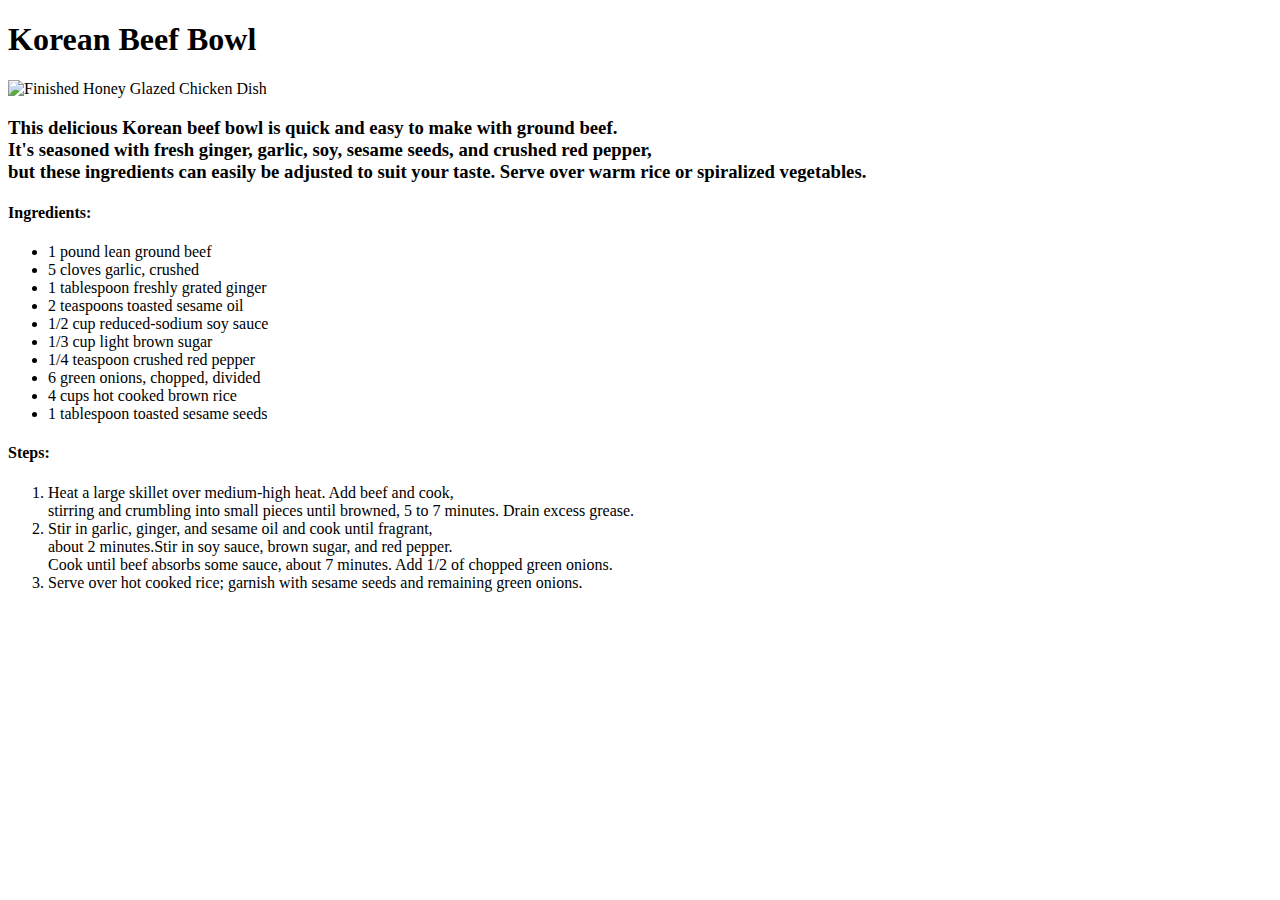
==== recipes/beef.html @ b2c6a739 "Finished the two other recipe pages" ====
<!DOCTYPE html>
<html lang="en">
<head>
        <meta charset="UTF-8">
        <meta name="viewport" content="width=device-width, initial-scale=1.0">
        <title>Korean Beef Bowl</title>
</head>
    <body>
        <h1>Korean Beef Bowl</h1>

        <img src="img/beef.png" alt="Finished Honey Glazed Chicken Dish" height="auto" width="50%">

        <h3>
            This delicious Korean beef bowl is quick and easy to make with ground beef.<br>
            It's seasoned with fresh ginger, garlic, soy, sesame seeds, and crushed red pepper,<br>
            but these ingredients can easily be adjusted to suit your taste. Serve over warm rice or spiralized vegetables.
        </h3>
        
        <h4>Ingredients:</h4>
        <ul>
            <li>1 pound lean ground beef</li>
            <li>5 cloves garlic, crushed</li>
            <li>1 tablespoon freshly grated ginger</li>
            <li>2 teaspoons toasted sesame oil</li>
            <li>1/2 cup reduced-sodium soy sauce</li>
            <li>1/3 cup light brown sugar</li>
            <li>1/4 teaspoon crushed red pepper</li>
            <li>6 green onions, chopped, divided</li>
            <li>4 cups hot cooked brown rice</li>
            <li>1 tablespoon toasted sesame seeds</li>
        </ul>

        <h4>Steps:</h4>
        <ol>
            <li>
                Heat a large skillet over medium-high heat. Add beef and cook,<br>
                stirring and crumbling into small pieces until browned, 5 to 7 minutes. Drain excess grease.
            </li>
            <li>
                Stir in garlic, ginger, and sesame oil and cook until fragrant,<br>
                about 2 minutes.Stir in soy sauce, brown sugar, and red pepper.<br>
                Cook until beef absorbs some sauce, about 7 minutes. Add 1/2 of chopped green onions.
            </li>
            <li>Serve over hot cooked rice; garnish with sesame seeds and remaining green onions.</li>
        </ol>
    </body>
</html>
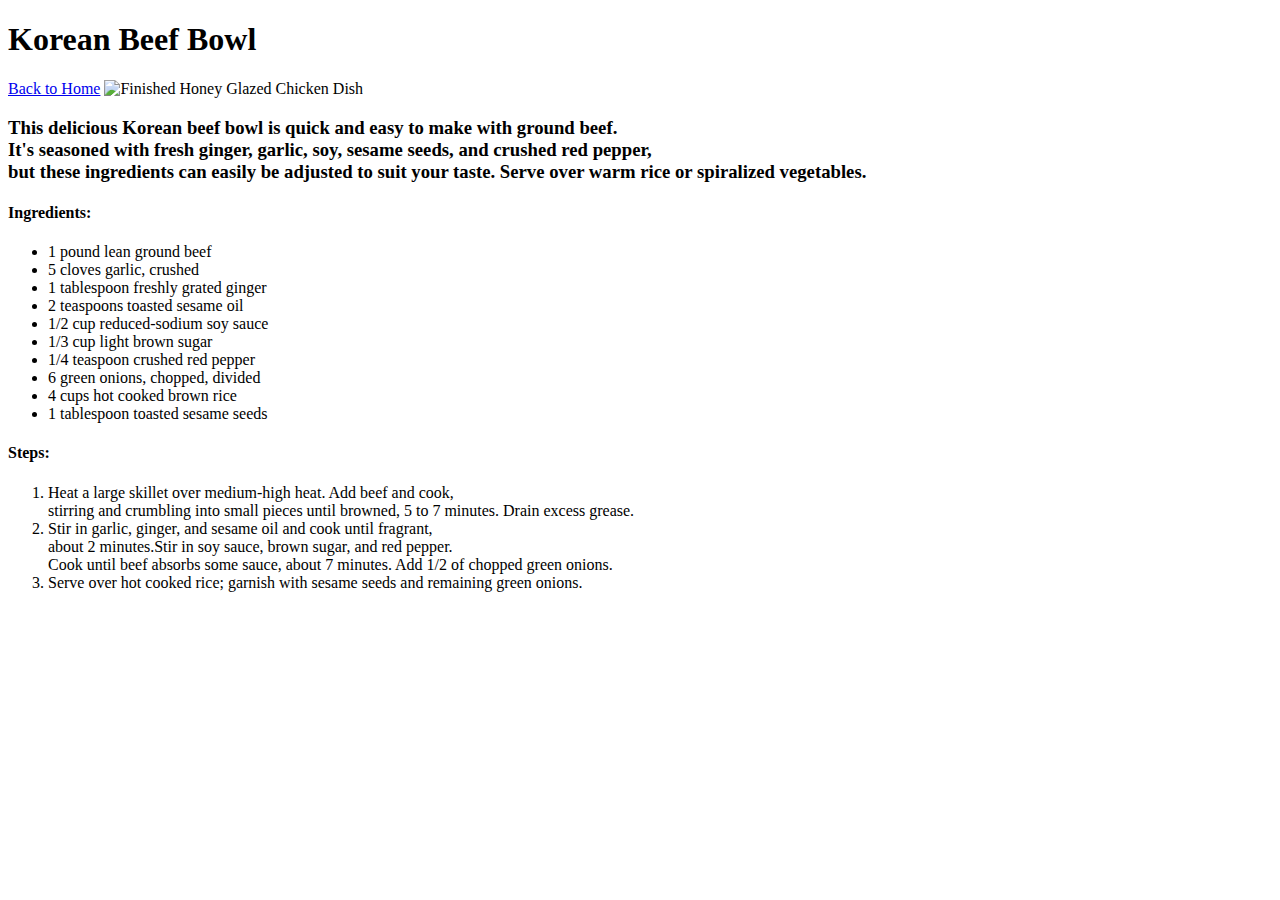
==== commit 093c96e5: "Created link back to index from recipe pages" ====
--- a/recipes/beef.html
+++ b/recipes/beef.html
@@ -7,6 +7,8 @@
 </head>
     <body>
         <h1>Korean Beef Bowl</h1>
+
+        <a href="../index.html">Back to Home</a>
 
         <img src="img/beef.png" alt="Finished Honey Glazed Chicken Dish" height="auto" width="50%">
 
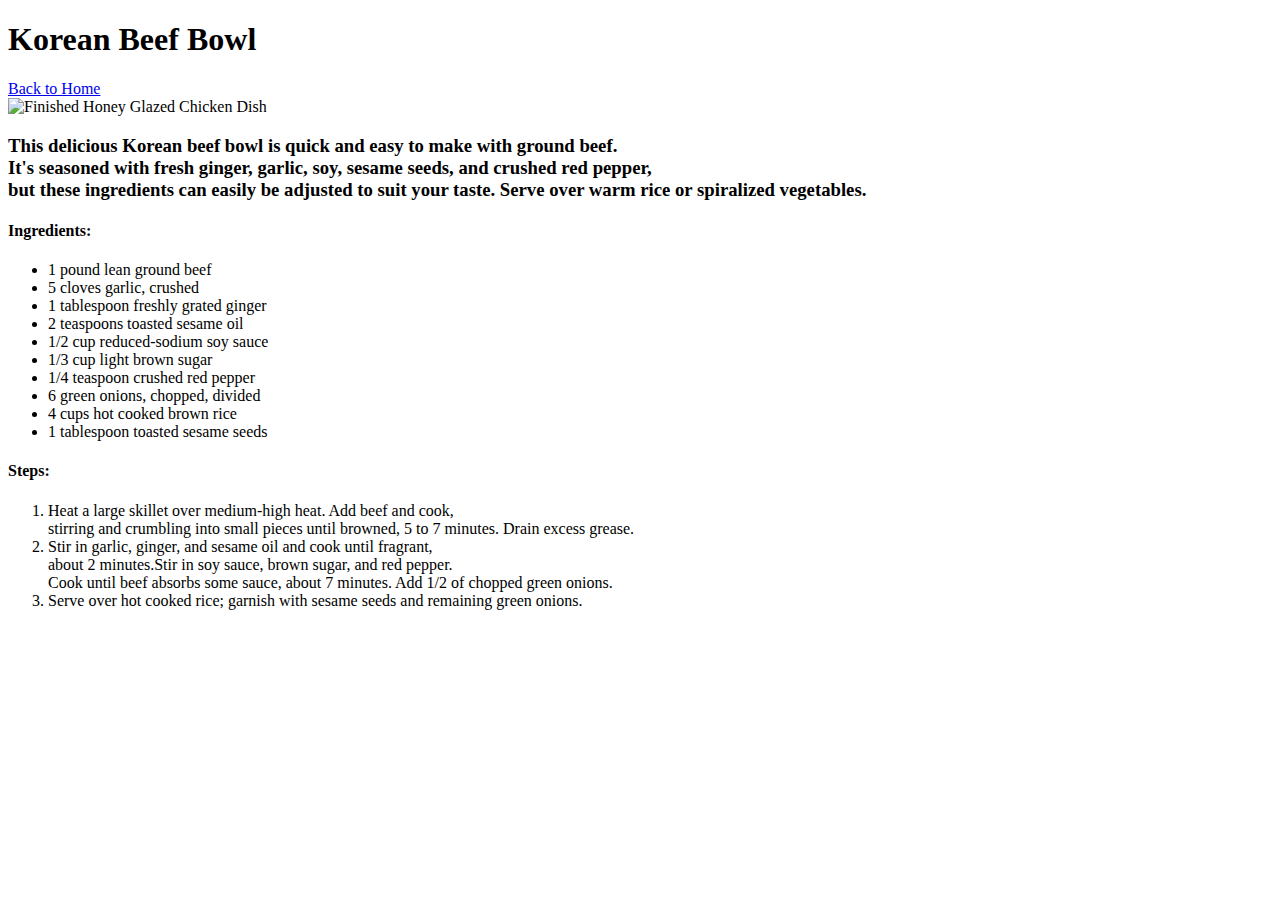
==== commit 4ddcd675: "Added <br> between home line and recipe imgs" ====
--- a/recipes/beef.html
+++ b/recipes/beef.html
@@ -9,7 +9,7 @@
         <h1>Korean Beef Bowl</h1>
 
         <a href="../index.html">Back to Home</a>
-
+        <br>
         <img src="img/beef.png" alt="Finished Honey Glazed Chicken Dish" height="auto" width="50%">
 
         <h3>
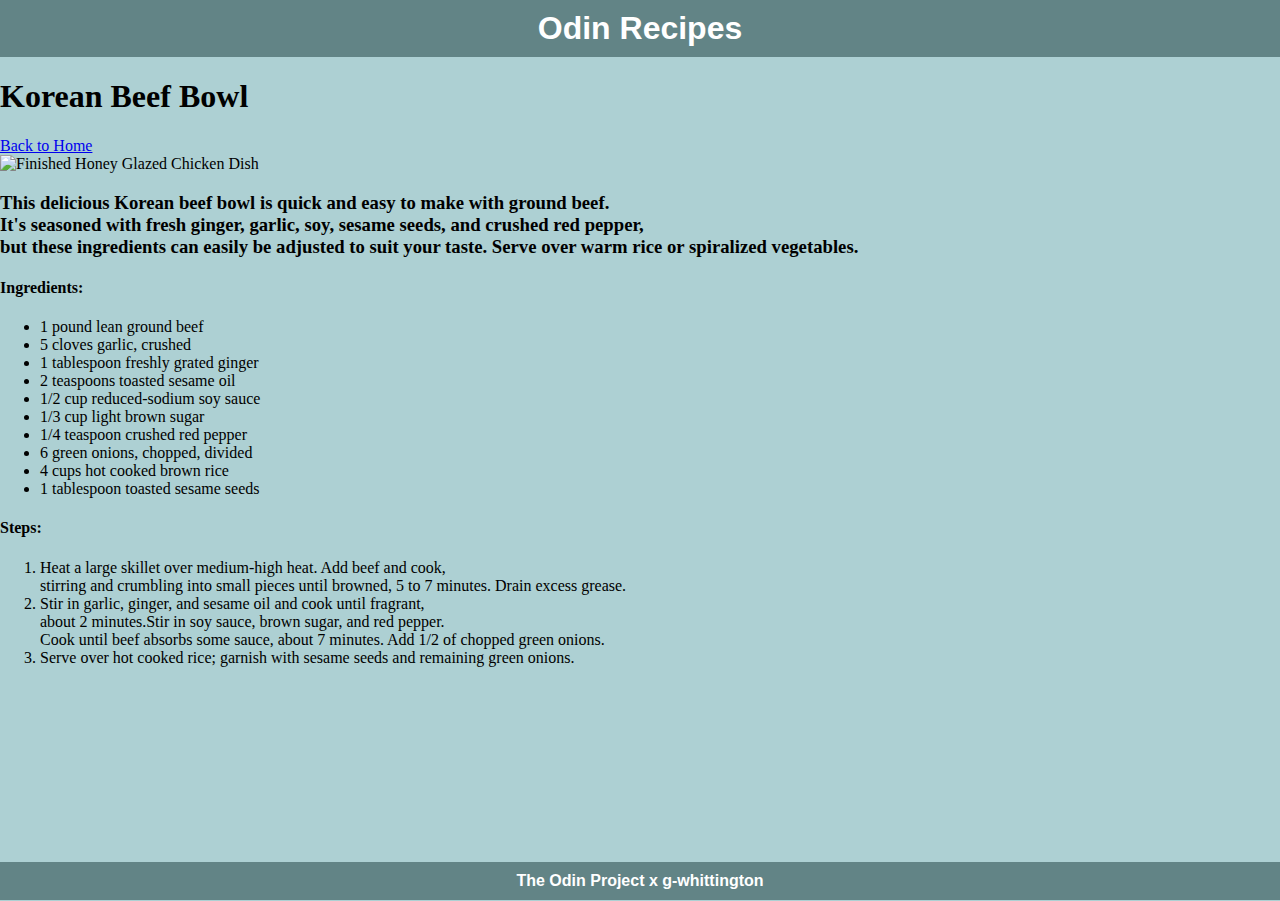
==== commit 2021faa2: "Style added to recipe pages and footer is now sticky" ====
--- a/recipes/beef.html
+++ b/recipes/beef.html
@@ -1,49 +1,58 @@
 <!DOCTYPE html>
 <html lang="en">
-<head>
-        <meta charset="UTF-8">
-        <meta name="viewport" content="width=device-width, initial-scale=1.0">
-        <title>Korean Beef Bowl</title>
-</head>
-    <body>
-        <h1>Korean Beef Bowl</h1>
+  <head>
+    <meta charset="UTF-8">
+    <meta name="viewport" content="width=device-width, initial-scale=1.0">
+    <link rel="stylesheet" href="../style.css">
+    <title>Korean Beef Bowl</title>
+  </head>
+  <body>
+    <div class="header">
+      <h1 class="heading">Odin Recipes</h1>
+    </div>
 
-        <a href="../index.html">Back to Home</a>
-        <br>
-        <img src="img/beef.png" alt="Finished Honey Glazed Chicken Dish" height="auto" width="50%">
+    <h1>Korean Beef Bowl</h1>
 
-        <h3>
-            This delicious Korean beef bowl is quick and easy to make with ground beef.<br>
-            It's seasoned with fresh ginger, garlic, soy, sesame seeds, and crushed red pepper,<br>
-            but these ingredients can easily be adjusted to suit your taste. Serve over warm rice or spiralized vegetables.
-        </h3>
-        
-        <h4>Ingredients:</h4>
-        <ul>
-            <li>1 pound lean ground beef</li>
-            <li>5 cloves garlic, crushed</li>
-            <li>1 tablespoon freshly grated ginger</li>
-            <li>2 teaspoons toasted sesame oil</li>
-            <li>1/2 cup reduced-sodium soy sauce</li>
-            <li>1/3 cup light brown sugar</li>
-            <li>1/4 teaspoon crushed red pepper</li>
-            <li>6 green onions, chopped, divided</li>
-            <li>4 cups hot cooked brown rice</li>
-            <li>1 tablespoon toasted sesame seeds</li>
-        </ul>
+    <a href="../index.html">Back to Home</a>
+    <br>
+    <img src="img/beef.png" alt="Finished Honey Glazed Chicken Dish" height="auto" width="50%">
 
-        <h4>Steps:</h4>
-        <ol>
-            <li>
-                Heat a large skillet over medium-high heat. Add beef and cook,<br>
-                stirring and crumbling into small pieces until browned, 5 to 7 minutes. Drain excess grease.
-            </li>
-            <li>
-                Stir in garlic, ginger, and sesame oil and cook until fragrant,<br>
-                about 2 minutes.Stir in soy sauce, brown sugar, and red pepper.<br>
-                Cook until beef absorbs some sauce, about 7 minutes. Add 1/2 of chopped green onions.
-            </li>
-            <li>Serve over hot cooked rice; garnish with sesame seeds and remaining green onions.</li>
-        </ol>
-    </body>
+    <h3>
+      This delicious Korean beef bowl is quick and easy to make with ground beef.<br>
+      It's seasoned with fresh ginger, garlic, soy, sesame seeds, and crushed red pepper,<br>
+      but these ingredients can easily be adjusted to suit your taste. Serve over warm rice or spiralized vegetables.
+    </h3>
+
+    <h4>Ingredients:</h4>
+    <ul>
+      <li>1 pound lean ground beef</li>
+      <li>5 cloves garlic, crushed</li>
+      <li>1 tablespoon freshly grated ginger</li>
+      <li>2 teaspoons toasted sesame oil</li>
+      <li>1/2 cup reduced-sodium soy sauce</li>
+      <li>1/3 cup light brown sugar</li>
+      <li>1/4 teaspoon crushed red pepper</li>
+      <li>6 green onions, chopped, divided</li>
+      <li>4 cups hot cooked brown rice</li>
+      <li>1 tablespoon toasted sesame seeds</li>
+    </ul>
+
+    <h4>Steps:</h4>
+    <ol>
+      <li>
+        Heat a large skillet over medium-high heat. Add beef and cook,<br>
+        stirring and crumbling into small pieces until browned, 5 to 7 minutes. Drain excess grease.
+      </li>
+      <li>
+        Stir in garlic, ginger, and sesame oil and cook until fragrant,<br>
+        about 2 minutes.Stir in soy sauce, brown sugar, and red pepper.<br>
+        Cook until beef absorbs some sauce, about 7 minutes. Add 1/2 of chopped green onions.
+      </li>
+      <li>Serve over hot cooked rice; garnish with sesame seeds and remaining green onions.</li>
+    </ol>
+
+    <div class="footer">
+      <h6 class="heading">The Odin Project x g-whittington</h6>
+    </div>
+  </body>
 </html>--- a/style.css
+++ b/style.css
@@ -0,0 +1,35 @@
+/* forces footer to bottom */
+body {
+    margin: 0;
+    position: relative;
+    min-height: 95vh;
+    padding-bottom: 46px;
+    background-color: #add0d3;
+}
+
+.header,
+.footer {
+    background-color: #628486;
+    text-align: center;
+    padding-top: 10px;
+    padding-bottom: 10px;
+}
+
+/* forces footer to bottom */
+.footer {
+    width: 100%;
+    position: fixed;
+    bottom: 0px;
+}
+
+.heading {
+    color: white;
+    font-size: 32px;
+    font-weight: bold;
+    font-family: "Times New Roaman", sans-serif;
+    margin: 0;
+}  
+
+.footer .heading{
+    font-size: 16px;
+}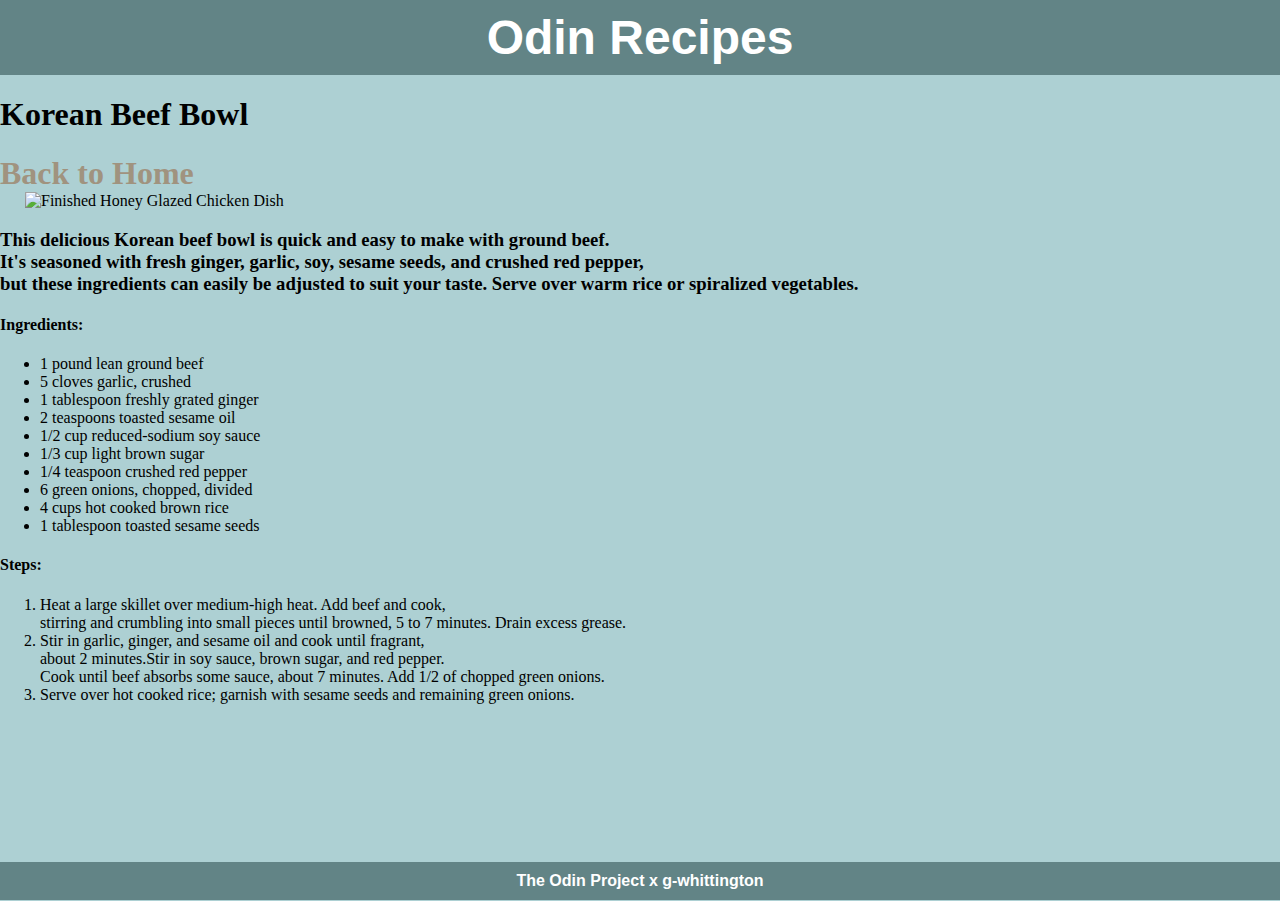
==== commit a38ec523: "Finised style sheet" ====
--- a/recipes/beef.html
+++ b/recipes/beef.html
@@ -15,7 +15,7 @@
 
     <a href="../index.html">Back to Home</a>
     <br>
-    <img src="img/beef.png" alt="Finished Honey Glazed Chicken Dish" height="auto" width="50%">
+    <img src="img/beef.png" alt="Finished Honey Glazed Chicken Dish">
 
     <h3>
       This delicious Korean beef bowl is quick and easy to make with ground beef.<br>
--- a/style.css
+++ b/style.css
@@ -1,4 +1,3 @@
-/* forces footer to bottom */
 body {
     margin: 0;
     position: relative;
@@ -15,7 +14,6 @@
     padding-bottom: 10px;
 }
 
-/* forces footer to bottom */
 .footer {
     width: 100%;
     position: fixed;
@@ -23,13 +21,58 @@
 }
 
 .heading {
+    margin: 0;
     color: white;
-    font-size: 32px;
+    font-size: 48px;
     font-weight: bold;
     font-family: "Times New Roaman", sans-serif;
-    margin: 0;
 }  
 
 .footer .heading{
     font-size: 16px;
+}
+
+.list-container {
+    width: 100%;
+    text-align: center;
+}
+
+.list-ul {
+    width: 70%;
+    margin: auto;
+    list-style: none;
+}
+
+a {
+    color:#a0937f; /* Unvisited link  */
+    text-decoration: none;
+    font-weight: bold;
+    font-size: 32px;
+}         
+a:visited {color:#a0937f;} /* Visited link    */
+a:hover {color:#a0937f;}   /* Mouse over link */
+a:active {color:#a0937f;}  /* Selected link   */
+
+.vertical-center {
+    margin: 0;
+    position: absolute;
+    top: 50%;
+    -ms-transform: translateY(-50%);
+    transform: translateY(-50%);
+}
+
+img {
+    width: 200px;
+    height: auto;
+    margin-left: 25px;
+    margin-right: 25px;
+}
+
+#chicken-img {
+    width: 265px;
+}
+
+.img-container {
+    width: 100%;
+    text-align: center;
 }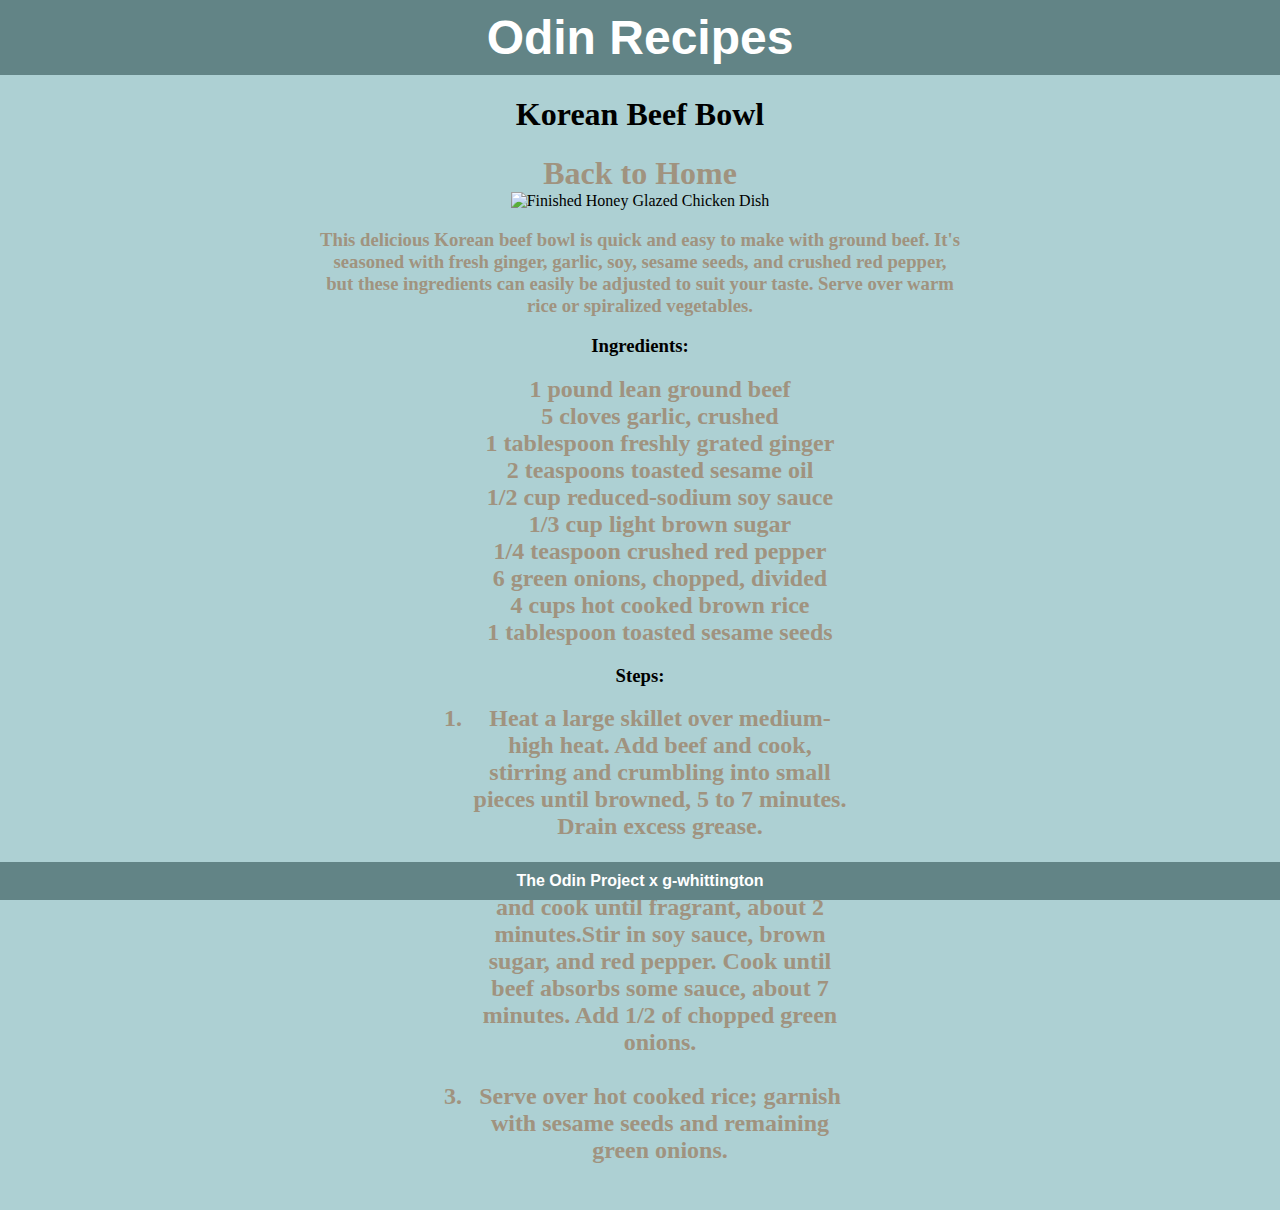
==== commit 07d15706: "Added more to style.css and applied the style pattern to all recipes" ====
--- a/recipes/beef.html
+++ b/recipes/beef.html
@@ -11,45 +11,55 @@
       <h1 class="heading">Odin Recipes</h1>
     </div>
 
-    <h1>Korean Beef Bowl</h1>
+    <div class="recipe-body">
+      <h1>Korean Beef Bowl</h1>
 
-    <a href="../index.html">Back to Home</a>
-    <br>
-    <img src="img/beef.png" alt="Finished Honey Glazed Chicken Dish">
+      <a href="../index.html">Back to Home</a>
+      <br>
+      <img src="img/beef.png" alt="Finished Honey Glazed Chicken Dish">
+  
+      <div class="description">
+        <h3>
+          This delicious Korean beef bowl is quick and easy to make with ground beef.
+          It's seasoned with fresh ginger, garlic, soy, sesame seeds, and crushed red pepper,
+          but these ingredients can easily be adjusted to suit your taste. Serve over warm rice or spiralized vegetables.
+        </h3>
+      </div>
+  
+      <h3>Ingredients:</h3>
+      <div class="list-container">
+        <ul class="list-ul">
+          <li>1 pound lean ground beef</li>
+          <li>5 cloves garlic, crushed</li>
+          <li>1 tablespoon freshly grated ginger</li>
+          <li>2 teaspoons toasted sesame oil</li>
+          <li>1/2 cup reduced-sodium soy sauce</li>
+          <li>1/3 cup light brown sugar</li>
+          <li>1/4 teaspoon crushed red pepper</li>
+          <li>6 green onions, chopped, divided</li>
+          <li>4 cups hot cooked brown rice</li>
+          <li>1 tablespoon toasted sesame seeds</li>
+        </ul>
+      </div>
 
-    <h3>
-      This delicious Korean beef bowl is quick and easy to make with ground beef.<br>
-      It's seasoned with fresh ginger, garlic, soy, sesame seeds, and crushed red pepper,<br>
-      but these ingredients can easily be adjusted to suit your taste. Serve over warm rice or spiralized vegetables.
-    </h3>
-
-    <h4>Ingredients:</h4>
-    <ul>
-      <li>1 pound lean ground beef</li>
-      <li>5 cloves garlic, crushed</li>
-      <li>1 tablespoon freshly grated ginger</li>
-      <li>2 teaspoons toasted sesame oil</li>
-      <li>1/2 cup reduced-sodium soy sauce</li>
-      <li>1/3 cup light brown sugar</li>
-      <li>1/4 teaspoon crushed red pepper</li>
-      <li>6 green onions, chopped, divided</li>
-      <li>4 cups hot cooked brown rice</li>
-      <li>1 tablespoon toasted sesame seeds</li>
-    </ul>
-
-    <h4>Steps:</h4>
-    <ol>
-      <li>
-        Heat a large skillet over medium-high heat. Add beef and cook,<br>
-        stirring and crumbling into small pieces until browned, 5 to 7 minutes. Drain excess grease.
-      </li>
-      <li>
-        Stir in garlic, ginger, and sesame oil and cook until fragrant,<br>
-        about 2 minutes.Stir in soy sauce, brown sugar, and red pepper.<br>
-        Cook until beef absorbs some sauce, about 7 minutes. Add 1/2 of chopped green onions.
-      </li>
-      <li>Serve over hot cooked rice; garnish with sesame seeds and remaining green onions.</li>
-    </ol>
+      <h3>Steps:</h3>
+      <div class="list-container">
+        <ol class="list-ol">
+          <li>
+            Heat a large skillet over medium-high heat. Add beef and cook,
+            stirring and crumbling into small pieces until browned, 5 to 7 minutes. Drain excess grease.
+          </li>
+          <br>
+          <li>
+            Stir in garlic, ginger, and sesame oil and cook until fragrant,
+            about 2 minutes.Stir in soy sauce, brown sugar, and red pepper.
+            Cook until beef absorbs some sauce, about 7 minutes. Add 1/2 of chopped green onions.
+          </li>
+          <br>
+          <li>Serve over hot cooked rice; garnish with sesame seeds and remaining green onions.</li>
+        </ol>
+      </div>
+    </div>
 
     <div class="footer">
       <h6 class="heading">The Odin Project x g-whittington</h6>
--- a/style.css
+++ b/style.css
@@ -37,9 +37,16 @@
     text-align: center;
 }
 
+.list-ul,
+.list-ol {
+    width: 30%;
+    margin: auto;
+    color: #a0937f;
+    font-weight: bold;
+    font-size: 24px;
+}
+
 .list-ul {
-    width: 70%;
-    margin: auto;
     list-style: none;
 }
 
@@ -62,17 +69,27 @@
 }
 
 img {
-    width: 200px;
+    width: 300px;
     height: auto;
     margin-left: 25px;
     margin-right: 25px;
 }
 
 #chicken-img {
-    width: 265px;
+    width: 365px;
 }
 
 .img-container {
     width: 100%;
     text-align: center;
+}
+
+.recipe-body {
+    text-align: center;
+}
+
+.description {
+    width: 50%;
+    margin: 0 auto;
+    color: #a0937f;
 }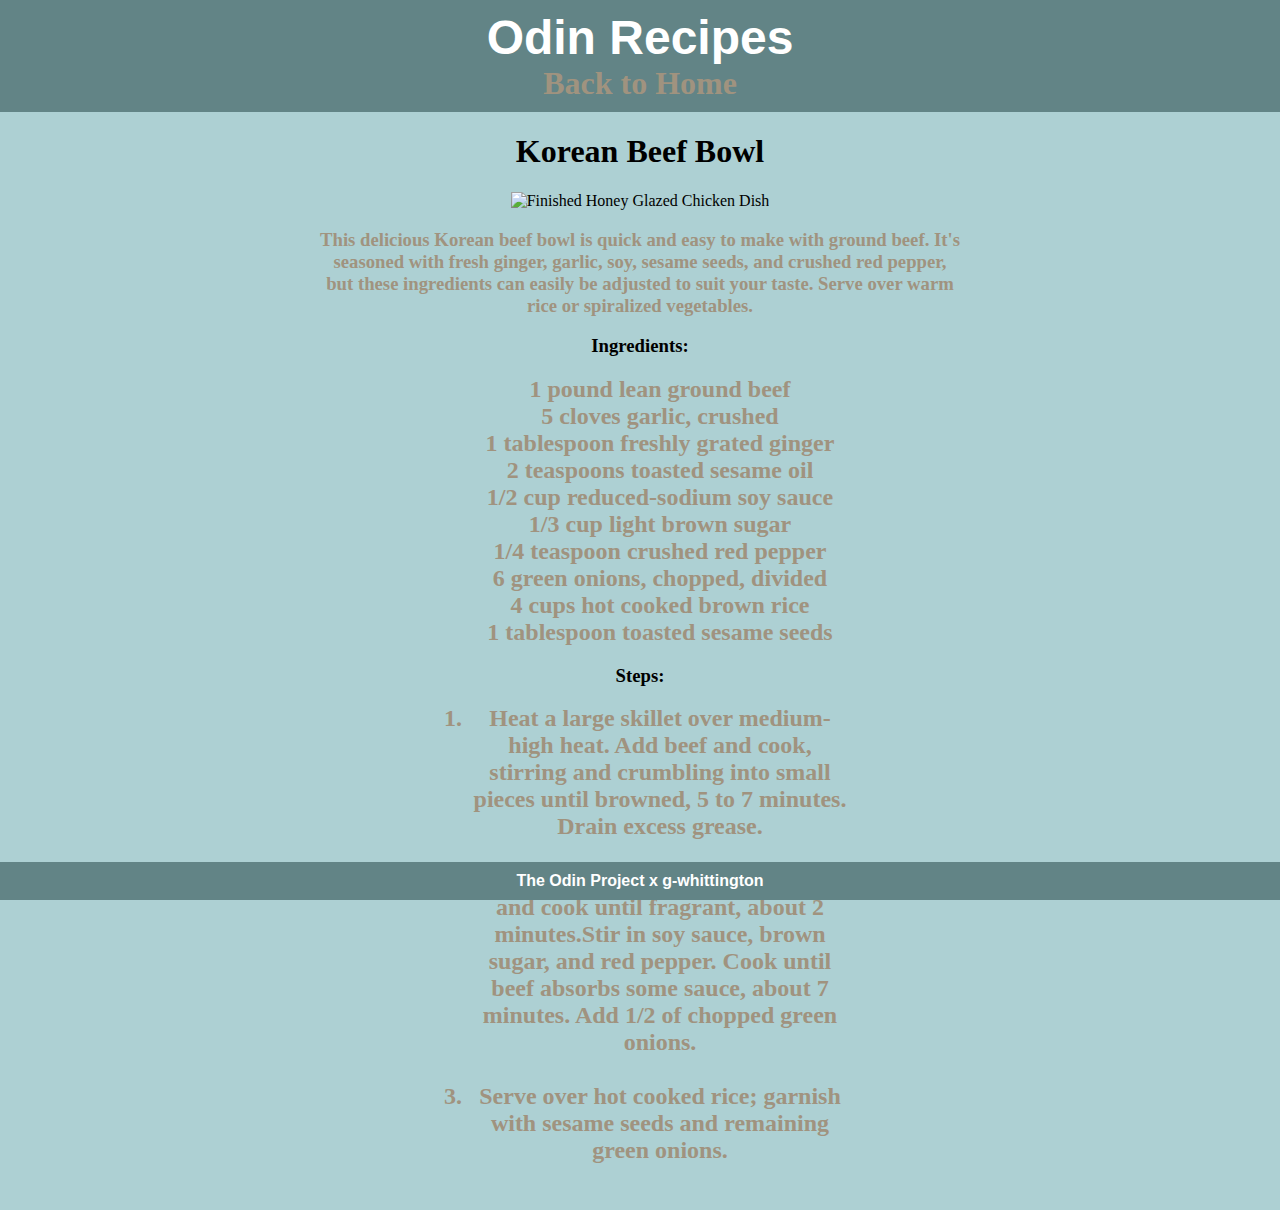
==== commit a11cbb2a: "Moved return to home link into header" ====
--- a/recipes/beef.html
+++ b/recipes/beef.html
@@ -9,13 +9,12 @@
   <body>
     <div class="header">
       <h1 class="heading">Odin Recipes</h1>
+      <a href="../index.html">Back to Home</a>
     </div>
 
     <div class="recipe-body">
       <h1>Korean Beef Bowl</h1>
 
-      <a href="../index.html">Back to Home</a>
-      <br>
       <img src="img/beef.png" alt="Finished Honey Glazed Chicken Dish">
   
       <div class="description">
